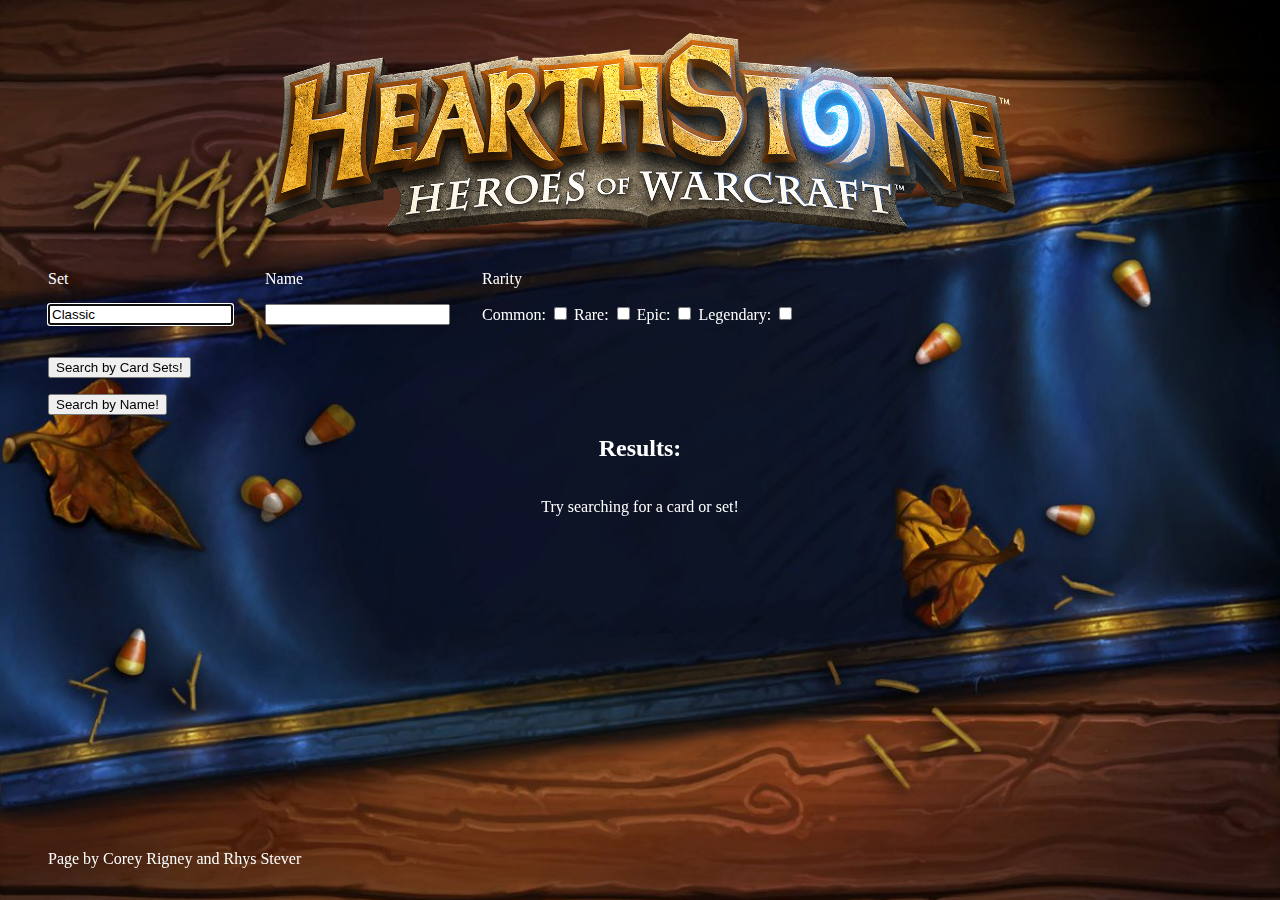
==== index.html @ f9af6ea4 "Comments" ====
<!DOCTYPE html>
<html lang="en">
<head>
    <meta charset="UTF-8">
    <meta name="viewport" content="width=device-width, initial-scale=1.0">
    <meta http-equiv="X-UA-Compatible" content="ie=edge">
    <title>Hearthstone API</title>
    <link rel="stylesheet" href="css/index.css">
</head>
<body>
    <script src="js/apiCall.js"></script>
    
    <header>
        <img id="logo" src="images/HearthstoneLogo.png" alt="The Hearthstone Logo" />
    </header>

    <main>
        <div id="filter">
            <div class="searchers">
                <p class="searchLabel">Set</p>
                <input id='setSearch' type="text" autofocus value="Classic"/>
            </div>
    
            <div class="searchers">
                <p class="searchLabel">Name</p>
                <input id='nameSearch' type="text" autofocus value=""/>
            </div>
    
            <div class="searchers">
                <p class="searchLabel">Rarity</p>
                <div class="checkboxes">
                    Common: <input type="checkbox" name="rarity" id="Common" value="Common"/>
                    Rare: <input type="checkbox" name="rarity" id="Rare" value="Rare"/>
                    Epic: <input type="checkbox" name="rarity" id="Epic" value="Epic"/>
                    Legendary: <input type="checkbox" name="rarity" id="Legendary" value="Legendary"/>
                </div>         
            </div>
        </div>
            <div class="searchers">
                <button id="searchSet" class="button" type="button">Search by Card Sets!</button>
            </div>

            <div class="searchers">
                <button id="search" class="button" type="button">Search by Name!</button>
            </div>

            <div id="status"></div>
            <!-- <div id="status">Returned Classic Set!</div> -->

        <h2>Results:</h2>
        <div id="content">
            <p>Try searching for a card or set!</p>
        </div>
    </main>

    <footer>
        <p>Page by Corey Rigney and Rhys Stever</p>
    </footer>
</body>
</html>
---- css/index.css ----
body{
	margin: 2rem;
	color: white;
	
	background: url(../images/background.jpg);
	background-repeat: no-repeat;
	background-size: cover;
	background-position: center;
	background-attachment: fixed;
}

header{
	text-align: center;
	display: flex;
	justify-content: center;
}

@media only screen and (max-width: 600px){
	h1{
		font-size: 60px;
	}
}

@media only screen and (max-width: 375px){
	h1{
		font-size: 40px;
	}
}

h2{
	text-align: center;
}

#filter{
	display: flex;
}

@media only screen and (max-width: 425px){
	#filter{
		flex-direction: column;
	}
}

.button{
	
}

.searchers, #status, footer, .card{
	margin: 1rem;
}

#content{
	display: grid;
	grid-template-columns: repeat(auto-fit, minmax(300px, 1fr));
	grid-gap: 10px;
}

#content p{
	text-align: center;
}

.card{
	text-align: center;
	min-width: 300px;
	padding: 0.5rem;
	margin: 0px;
}

.title{
	font-size: 24px;
}

.image img {
	width: 290px;
	height: 400px;
	object-fit: none;
	object-position: 30% 65%;
}

footer{
	position: fixed;
	bottom: 0;
}
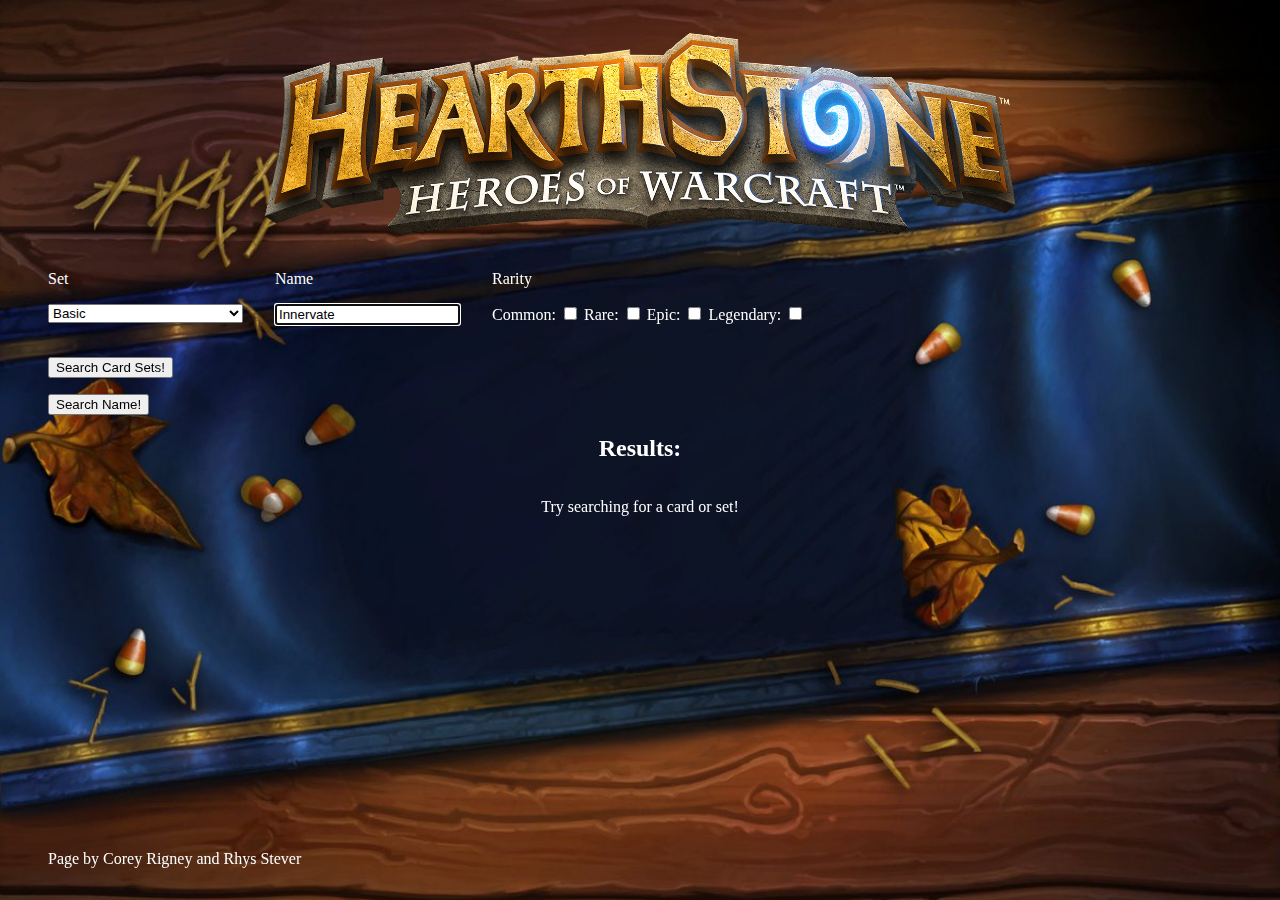
==== commit 65ab83cb: "Swapped sets to dropdown" ====
--- a/index.html
+++ b/index.html
@@ -18,12 +18,31 @@
         <div id="filter">
             <div class="searchers">
                 <p class="searchLabel">Set</p>
-                <input id='setSearch' type="text" autofocus value="Classic"/>
+                <select id="setSearch">
+                    <option value="Basic">Basic</option>
+                    <option value="Classic">Classic</option>
+                    <option value="Curse of Naxxramas">Curse of Naxxramas</option>
+                    <option value="Goblins vs. Gnomes">Goblins vs. Gnomes</option>
+                    <option value="Blackrock Mountain">Blackrock Mountain</option>
+                    <option value="The Grand Tournament">The Grand Tournament</option>
+                    <option value="The League of Explorers">League of Explorers</option>
+                    <option value="Whispers of the Old Gods">Whispers of the Old Gods</option>
+                    <option value="One Night in Karazhan">One Night in Karazhan</option>
+                    <option value="Mean Streets of Gadgetzan">Mean Streets of Gadgetzan</option>
+                    <option value="Journey to Un'Goro">Journey to Un'Goro</option>
+                    <option value="Knights of the Frozen Throne">Knights of the Frozen Throne</option>
+                    <option value="Kobolds & Catacombs">Kobolds and Catacombs</option>
+                    <option value="The Witchwood">The Witchwood</option>
+                    <option value="The Boomsday Project">The Boomsday Project</option>
+                    <option value="Rastakhan's Rumble">Rastakhan's Rumble</option>
+                    <option value="Rise of Shadows">Rise of Shadows</option>
+                    <option value="Saviors of Uldum">Saviors of Uldum</option>
+                </select>
             </div>
     
             <div class="searchers">
                 <p class="searchLabel">Name</p>
-                <input id='nameSearch' type="text" autofocus value=""/>
+                <input id='nameSearch' type="text" autofocus value="Innervate"/>
             </div>
     
             <div class="searchers">
@@ -37,11 +56,11 @@
             </div>
         </div>
             <div class="searchers">
-                <button id="searchSet" class="button" type="button">Search by Card Sets!</button>
+                <button id="searchSet" type="button">Search Card Sets!</button>
             </div>
 
             <div class="searchers">
-                <button id="search" class="button" type="button">Search by Name!</button>
+                <button id="search" type="button">Search Name!</button>
             </div>
 
             <div id="status"></div>
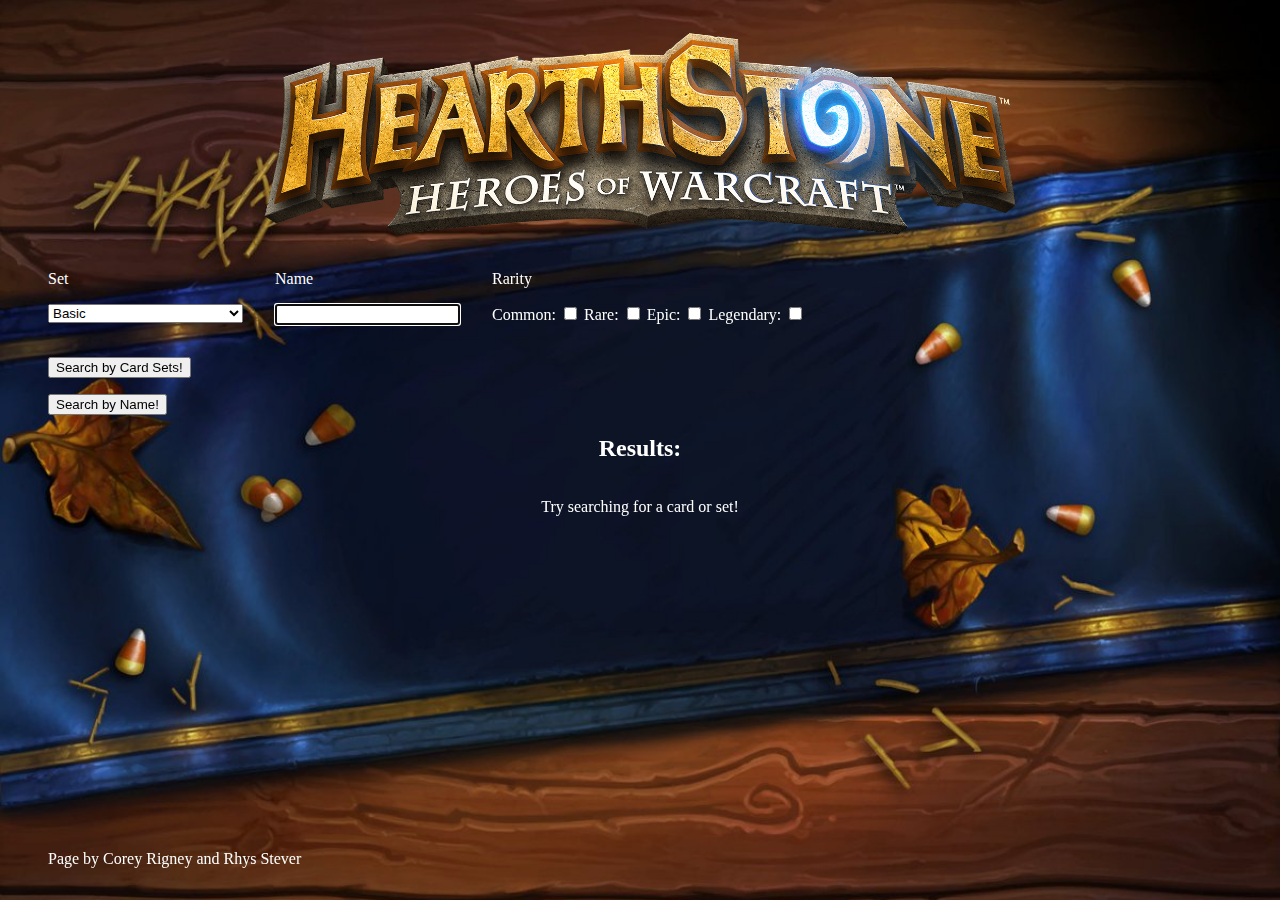
==== commit f2e95c28: "Merge branch 'master' of https://github.com/crigney3/235-API" ====
--- a/index.html
+++ b/index.html
@@ -42,7 +42,7 @@
     
             <div class="searchers">
                 <p class="searchLabel">Name</p>
-                <input id='nameSearch' type="text" autofocus value="Innervate"/>
+                <input id='nameSearch' type="text" autofocus value=""/>
             </div>
     
             <div class="searchers">
@@ -56,11 +56,11 @@
             </div>
         </div>
             <div class="searchers">
-                <button id="searchSet" type="button">Search Card Sets!</button>
+                <button id="searchSet" class="button" type="button">Search by Card Sets!</button>
             </div>
 
             <div class="searchers">
-                <button id="search" type="button">Search Name!</button>
+                <button id="search" class="button" type="button">Search by Name!</button>
             </div>
 
             <div id="status"></div>
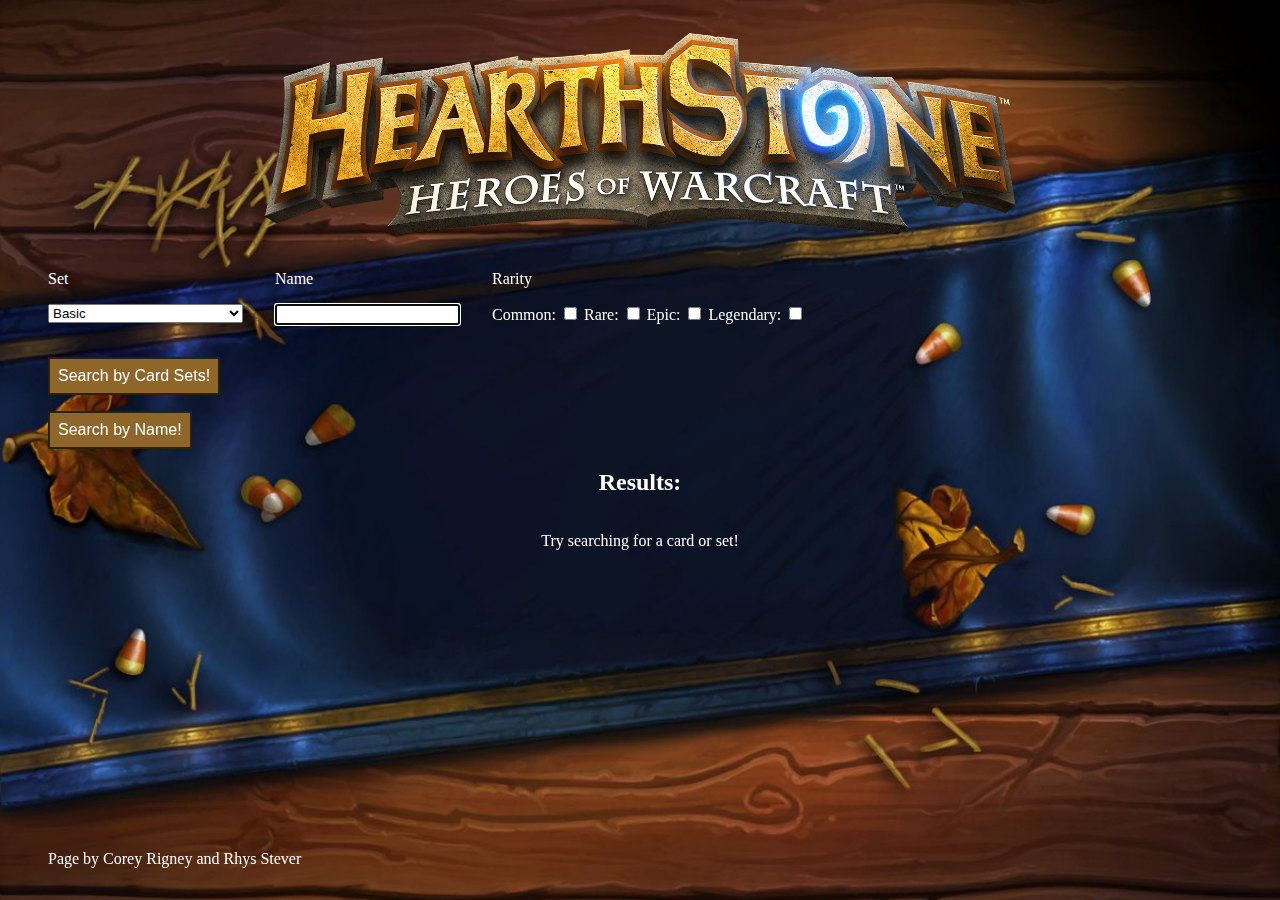
==== commit fb09d0ff: "Fixed GVG" ====
--- a/index.html
+++ b/index.html
@@ -22,7 +22,7 @@
                     <option value="Basic">Basic</option>
                     <option value="Classic">Classic</option>
                     <option value="Curse of Naxxramas">Curse of Naxxramas</option>
-                    <option value="Goblins vs. Gnomes">Goblins vs. Gnomes</option>
+                    <option value="Goblins vs Gnomes">Goblins vs. Gnomes</option>
                     <option value="Blackrock Mountain">Blackrock Mountain</option>
                     <option value="The Grand Tournament">The Grand Tournament</option>
                     <option value="The League of Explorers">League of Explorers</option>
--- a/css/index.css
+++ b/css/index.css
@@ -42,7 +42,19 @@
 }
 
 .button{
-	
+	background-color: #8E662A;
+	color: white;
+	border: 2px solid #2B1F0D;
+	padding: 0.5rem;
+	font-size: 16px;
+}
+
+.button:hover{
+
+}
+
+.button:active{
+	background-color: #513A18;
 }
 
 .searchers, #status, footer, .card{
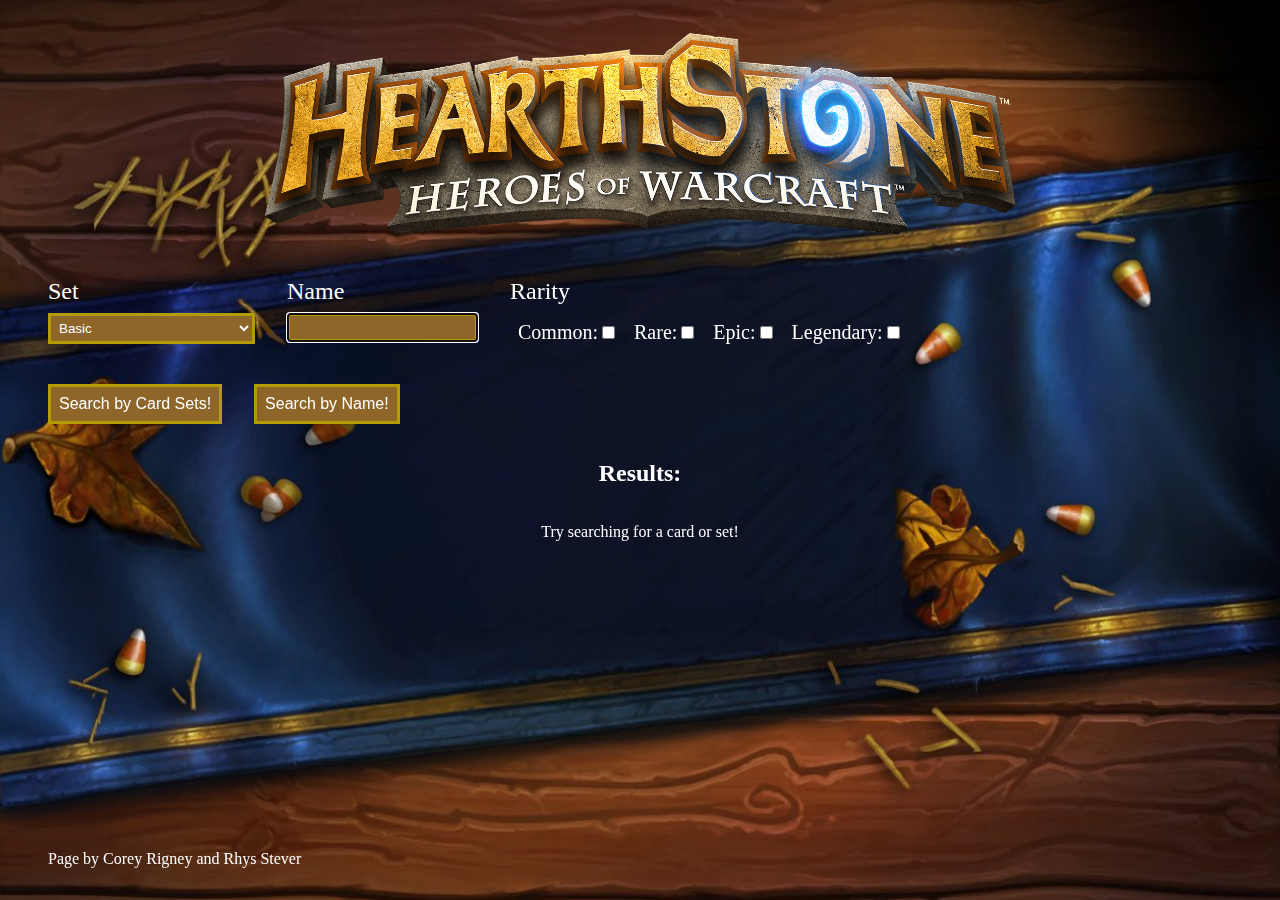
==== commit e2197688: "Added css to dropdown and name textbox" ====
--- a/index.html
+++ b/index.html
@@ -22,7 +22,7 @@
                     <option value="Basic">Basic</option>
                     <option value="Classic">Classic</option>
                     <option value="Curse of Naxxramas">Curse of Naxxramas</option>
-                    <option value="Goblins vs Gnomes">Goblins vs. Gnomes</option>
+                    <option value="Goblins vs. Gnomes">Goblins vs. Gnomes</option>
                     <option value="Blackrock Mountain">Blackrock Mountain</option>
                     <option value="The Grand Tournament">The Grand Tournament</option>
                     <option value="The League of Explorers">League of Explorers</option>
@@ -48,20 +48,22 @@
             <div class="searchers">
                 <p class="searchLabel">Rarity</p>
                 <div class="checkboxes">
-                    Common: <input type="checkbox" name="rarity" id="Common" value="Common"/>
-                    Rare: <input type="checkbox" name="rarity" id="Rare" value="Rare"/>
-                    Epic: <input type="checkbox" name="rarity" id="Epic" value="Epic"/>
-                    Legendary: <input type="checkbox" name="rarity" id="Legendary" value="Legendary"/>
+                    <p>Common:<input type="checkbox" name="rarity" id="Common" value="Common"/></p>
+                    <p>Rare:<input type="checkbox" name="rarity" id="Rare" value="Rare"/></p>
+                    <p>Epic:<input type="checkbox" name="rarity" id="Epic" value="Epic"/></p>
+                    <p>Legendary:<input type="checkbox" name="rarity" id="Legendary" value="Legendary"/></p>
                 </div>         
             </div>
         </div>
-            <div class="searchers">
+        <div class="buttons">
+             <div class="searchers">
                 <button id="searchSet" class="button" type="button">Search by Card Sets!</button>
             </div>
 
             <div class="searchers">
                 <button id="search" class="button" type="button">Search by Name!</button>
             </div>
+        </div>
 
             <div id="status"></div>
             <!-- <div id="status">Returned Classic Set!</div> -->
--- a/css/index.css
+++ b/css/index.css
@@ -41,16 +41,34 @@
 	}
 }
 
+@media only screen and (max-width: 950px){
+	#filter{
+		flex-flow: wrap;
+	}
+
+	#filter, .buttons{
+		justify-content: center;
+	}
+}
+
+#setSearch, #nameSearch{
+	background-color: #8E662A;
+	color: white;
+	border: 3px solid #B29D00;
+	padding: 0.25rem;
+}
+
 .button{
 	background-color: #8E662A;
 	color: white;
-	border: 2px solid #2B1F0D;
+	border: 3px solid #B29D00;
 	padding: 0.5rem;
 	font-size: 16px;
 }
 
 .button:hover{
-
+	background-color: #BA7B1D;
+	box-shadow: 0 12px 16px 0 rgba(0,0,0,0.24), 0 17px 50px 0 rgba(0,0,0,0.19);
 }
 
 .button:active{
@@ -59,6 +77,10 @@
 
 .searchers, #status, footer, .card{
 	margin: 1rem;
+}
+
+.buttons, .searchers{
+	margin: 1rem 1rem;
 }
 
 #content{
@@ -71,11 +93,30 @@
 	text-align: center;
 }
 
+.searchLabel{
+	font-size: 24px;
+	margin-bottom: 0.5rem;
+}
+
+.checkboxes{
+	display: flex;
+	font-size: 20px;
+}
+
+.checkboxes p{
+	margin: 0.5rem;
+}
+
+.buttons{
+	display: flex;
+	margin: 0rem;
+}
+
 .card{
 	text-align: center;
 	min-width: 300px;
 	padding: 0.5rem;
-	margin: 0px;
+	margin: 0rem 0rem 3rem 0rem;
 }
 
 .title{
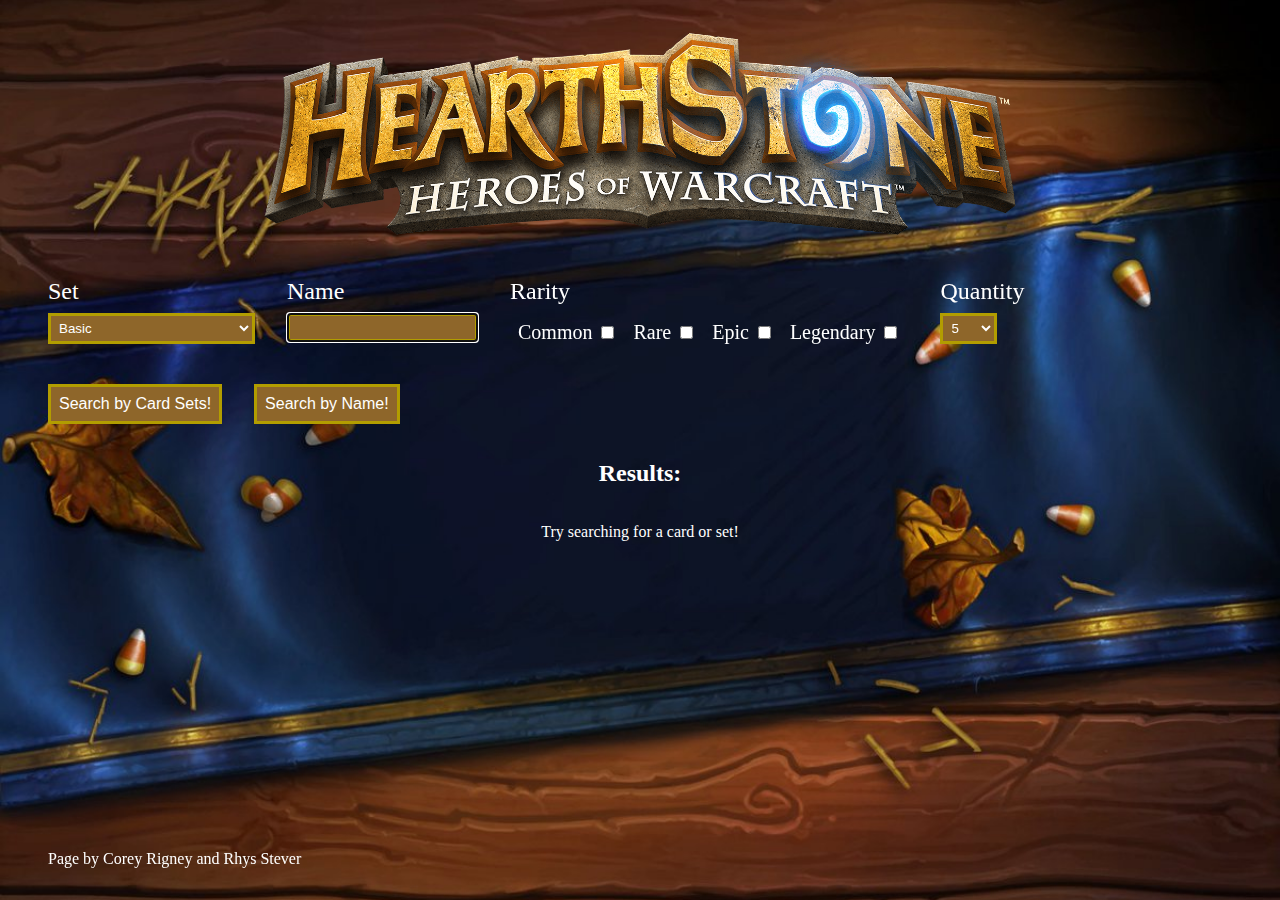
==== commit 3b4ab951: "Added a dropdown filter for quantity of results... IT WORKS!" ====
--- a/index.html
+++ b/index.html
@@ -22,7 +22,7 @@
                     <option value="Basic">Basic</option>
                     <option value="Classic">Classic</option>
                     <option value="Curse of Naxxramas">Curse of Naxxramas</option>
-                    <option value="Goblins vs. Gnomes">Goblins vs. Gnomes</option>
+                    <option value="Goblins vs Gnomes">Goblins vs. Gnomes</option>
                     <option value="Blackrock Mountain">Blackrock Mountain</option>
                     <option value="The Grand Tournament">The Grand Tournament</option>
                     <option value="The League of Explorers">League of Explorers</option>
@@ -48,11 +48,24 @@
             <div class="searchers">
                 <p class="searchLabel">Rarity</p>
                 <div class="checkboxes">
-                    <p>Common:<input type="checkbox" name="rarity" id="Common" value="Common"/></p>
-                    <p>Rare:<input type="checkbox" name="rarity" id="Rare" value="Rare"/></p>
-                    <p>Epic:<input type="checkbox" name="rarity" id="Epic" value="Epic"/></p>
-                    <p>Legendary:<input type="checkbox" name="rarity" id="Legendary" value="Legendary"/></p>
+                    <p>Common <input type="checkbox" name="rarity" id="Common" value="Common"/></p>
+                    <p>Rare <input type="checkbox" name="rarity" id="Rare" value="Rare"/></p>
+                    <p>Epic <input type="checkbox" name="rarity" id="Epic" value="Epic"/></p>
+                    <p>Legendary <input type="checkbox" name="rarity" id="Legendary" value="Legendary"/></p>
                 </div>         
+            </div>
+
+            <div class="searchers">
+                <p class="searchLabel">Quantity</p>
+                <select id="quantity">
+                    <option value="5">5</option>
+                    <option value="10">10</option>
+                    <option value="25">20</option>
+                    <option value="50">50</option>
+                    <option value="100">100</option>
+                    <option value="200">200</option>
+                    <option value="All">All</option>
+                </select>
             </div>
         </div>
         <div class="buttons">
--- a/css/index.css
+++ b/css/index.css
@@ -51,7 +51,7 @@
 	}
 }
 
-#setSearch, #nameSearch{
+#setSearch, #nameSearch, #quantity{
 	background-color: #8E662A;
 	color: white;
 	border: 3px solid #B29D00;
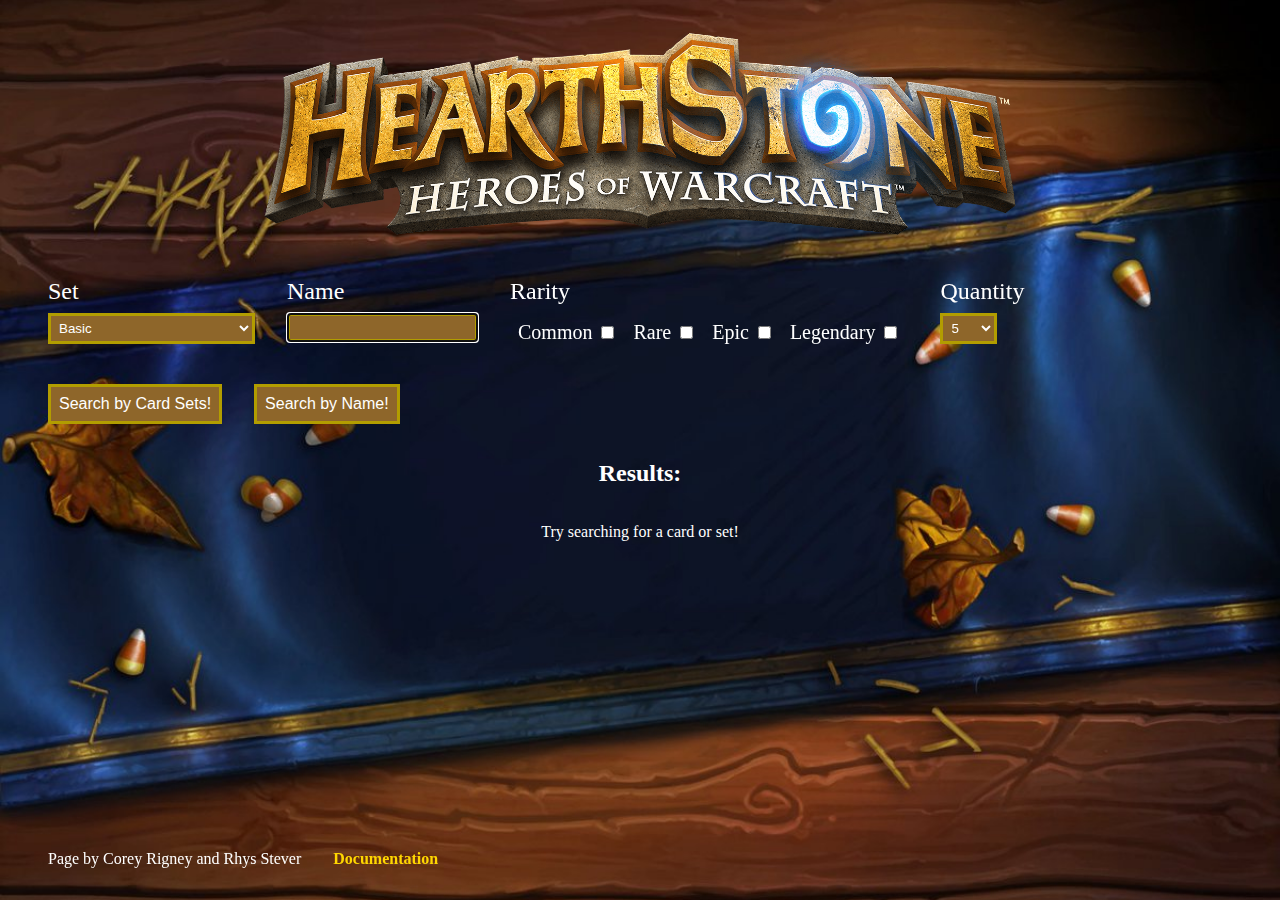
==== commit 11271e12: "Added documentation" ====
--- a/index.html
+++ b/index.html
@@ -89,6 +89,7 @@
 
     <footer>
         <p>Page by Corey Rigney and Rhys Stever</p>
+        <a href="documentation.html">Documentation</a>
     </footer>
 </body>
 </html>--- a/css/index.css
+++ b/css/index.css
@@ -133,4 +133,35 @@
 footer{
 	position: fixed;
 	bottom: 0;
+	display: flex;
+	justify-content: space-between;
+	flex-direction: row;
+	align-items: center;
+}
+
+footer a {
+	color: gold;
+	text-decoration: none;
+	font-weight: bold;
+	margin-left: 2rem;
+}
+
+.doc{
+	display: flex;
+	justify-content: center;
+	flex-direction: column;
+	width: 95%;
+	text-align: center;
+	background-color: rgba(201, 76, 76, 0.3);
+	margin: 1rem;
+}
+
+.doc a{
+	color: gold;
+	text-decoration: none;
+	font-weight: bold;
+}
+
+.doc ul {
+	list-style-type: none;
 }